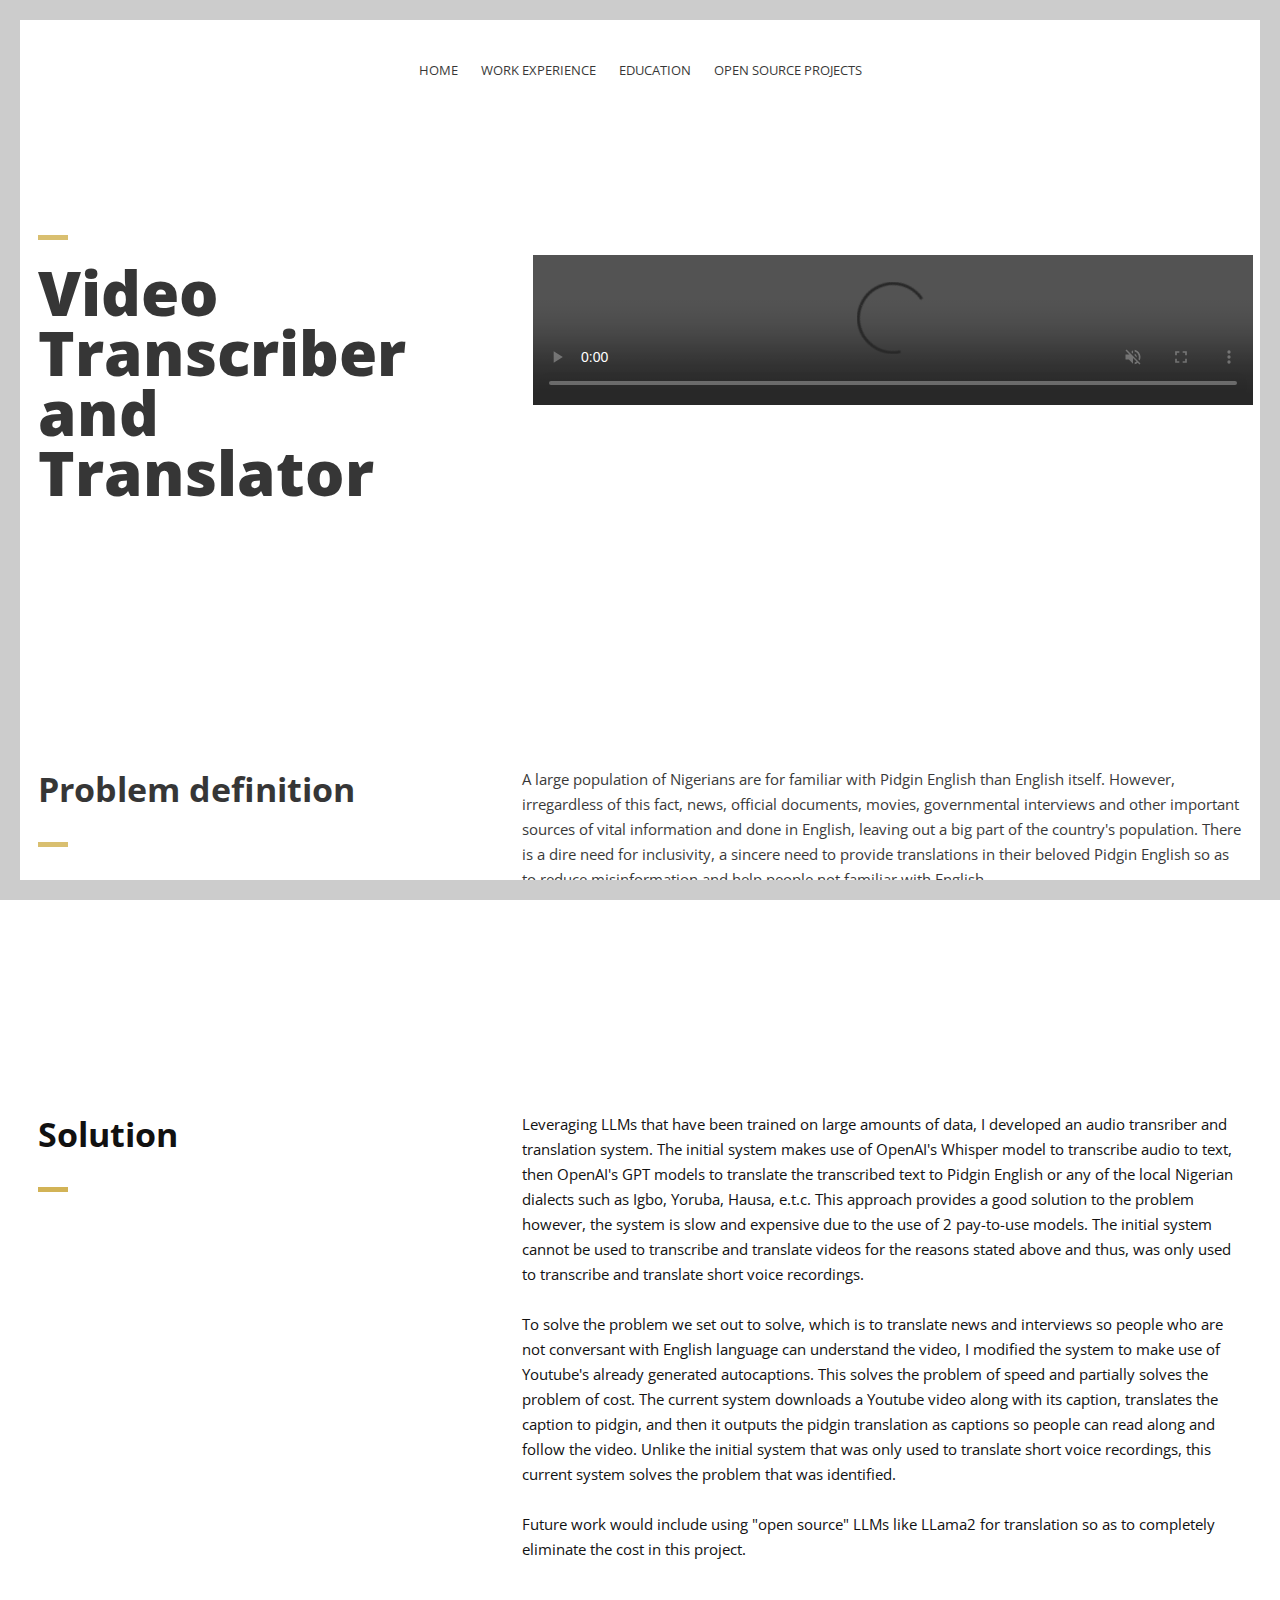
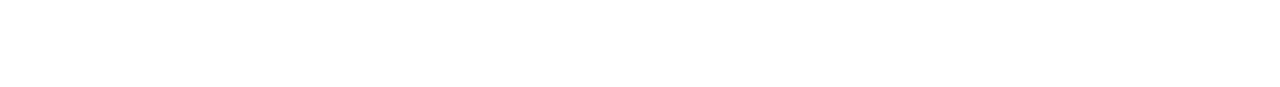
==== projects/audio-transcriber/audio-transcriber.html @ a968b17d "initial upload" ====
<!DOCTYPE html>
<html>
<head lang="en">
    <meta charset="UTF-8">

    <!--Page Title-->
    <title>Video Transcriber</title>

    <!--Meta Keywords and Description-->
    <meta name="keywords" content="">
    <meta name="description" content="">
    <meta name="viewport" content="width=device-width, initial-scale=1.0, user-scalable=no"/>

    <!--icon-->
    <link rel="shortcut icon" href="images/Slide1.jpg" title="Icon"/>

    <!-- Main CSS Files -->
    <link rel="stylesheet" href="css/style.css">

    <!-- Namari Color CSS -->
    <link rel="stylesheet" href="css/namari-color.css">

    <!-- Font Awesome Icons -->
    <link href="https://maxcdn.bootstrapcdn.com/font-awesome/4.7.0/css/font-awesome.min.css" rel="stylesheet"/>

    <!-- Animate CSS-->
    <link href="css/animate.css" rel="stylesheet" type="text/css">

    <!--Google Webfonts-->
    <link href='https://fonts.googleapis.com/css?family=Open+Sans:400,300,600,700,800' rel='stylesheet' type='text/css'>
</head>
<body>

<!-- Preloader -->
<div id="preloader">
    <div id="status" class="la-ball-triangle-path">
        <div></div>
        <div></div>
        <div></div>
    </div>
</div>
<!--End of Preloader-->

<div class="page-border" data-wow-duration="0.7s" data-wow-delay="0.2s">
    <div class="top-border wow fadeInDown animated" style="visibility: visible; animation-name: fadeInDown;"></div>
    <div class="right-border wow fadeInRight animated" style="visibility: visible; animation-name: fadeInRight;"></div>
    <div class="bottom-border wow fadeInUp animated" style="visibility: visible; animation-name: fadeInUp;"></div>
    <div class="left-border wow fadeInLeft animated" style="visibility: visible; animation-name: fadeInLeft;"></div>
</div>

<div id="wrapper">

    <header id="banner" class="scrollto clearfix" data-enllax-ratio=".5">
        <div id="header" class="nav-collapse">
            <div class="row clearfix">
                <div class="col-1">


                    <!--Main Navigation-->
                    <nav id="nav-main">
                        <ul>
                            <li>
                                <a href="../../index.html">Home</a>
                            </li>
                            <li>
                                <a href="../../work/work.html">Work Experience</a>
                            </li>
                            <li>
                                <a href="../../Education/education.html">Education</a>
                            </li>
                            <li>
                                <a href="../../index.html#four">Open Source Projects</a>
                            </li>
                        </ul>
                    </nav>
                    <!--End of Main Navigation-->

                    <div id="nav-trigger"><span></span></div>
                    <nav id="nav-mobile"></nav>

                </div>
            </div>
        </div><!--End of Header-->

        <!--Banner Content-->
        <div id="banner-content" class="row clearfix">

            <div class="col-38">

                <div class="section-heading">
                    <h1>Video Transcriber and Translator</h1>
                </div>


            </div>

            <div class="col-2">
                <div class="welcome-video">
                    <video width="720" height=auto controls autoplay muted loop>
                        <source src="videos/pidgin_translator.mp4" type="video/mp4">
                    </video>
                </div>
            </div>

        </div><!--End of Row-->
    </header>

    <!--Main Content Area-->
    <main id="content">




        <!--University of Reading-->
        <section class="introduction scrollto">

            <div class="row clearfix">

                <div class="col-3">
                    <div class="section-heading">
                        <!-- <h3>Research Volunteer</h3> -->
                        <h2 class="section-title">Problem definition</h2>
                    </div>

                </div>

                <div class="col-2-3">

                    <!--Block-->
                        <div class="descriptions">
                            <p>A large population of Nigerians are for familiar with Pidgin English than English itself. However, irregardless of this fact, news, official documents, movies, 
                                governmental interviews and other important sources of vital information and done in English, leaving out a big part of the country's population. There is a dire need 
                                for inclusivity, a sincere need to provide translations in their beloved Pidgin English so as to reduce misinformation and help people not familiar with English.
                            </p>
                        </div>
                    <!--End of Block-->

                

                </div>

            </div>


        </section>
        <!--End of University of Reading-->



        <!--Mountain Top University-->
        <section class="introduction scrollto">

            <div class="row clearfix">

                <div class="col-3">
                    <div class="section-heading">
                        <!-- <h3>SUCCESS</h3> -->
                        <h2 class="section-title">Solution</h2>
                    </div>

                </div>

                <div class="col-2-3">

                    <!--Block-->
                        <div class="descriptions">
                            <p>Leveraging LLMs that have been trained on large amounts of data, I developed an audio transriber and translation system.
                                The initial system makes use of OpenAI's Whisper model to transcribe audio to text, then OpenAI's GPT models to translate the transcribed text to Pidgin English or any of the
                                local Nigerian dialects such as Igbo, Yoruba, Hausa, e.t.c. This approach provides a good solution to the problem however, the system is slow and expensive due to the use of 2 pay-to-use models.
                                The initial system cannot be used to transcribe and translate videos for the reasons stated above and thus, was only used to transcribe and translate short voice recordings.<br><br>
                                
                                To solve the problem we set out to solve, which is to translate news and interviews so people who are not conversant with English language can understand the video, I modified the system to make use of Youtube's already generated autocaptions.
                                This solves the problem of speed and partially solves the problem of cost. The current system downloads a Youtube video along with its caption, translates the caption to pidgin, and then it outputs
                                the pidgin translation as captions so people can read along and follow the video. Unlike the initial system that was only used to translate short voice recordings, this current system solves the problem
                                that was identified.<br><br>

                                Future work would include using "open source" LLMs like LLama2 for translation so as to completely eliminate the cost in this project.

                            </p>                    
                        </div>
                    <!--End of Block-->

                

                </div>

            </div>


        </section>
        <!--End of MTU-->



        
       

    </main>
    <!--End Main Content Area-->


    

</div>

<!-- Include JavaScript resources -->
<script src="js/jquery.1.8.3.min.js"></script>
<script src="js/wow.min.js"></script>
<script src="js/featherlight.min.js"></script>
<script src="js/featherlight.gallery.min.js"></script>
<script src="js/jquery.enllax.min.js"></script>
<script src="js/jquery.scrollUp.min.js"></script>
<script src="js/jquery.easing.min.js"></script>
<!-- <script src="js/jquery.stickyNavbar.min.js"></script> -->
<script src="js/jquery.waypoints.min.js"></script>
<script src="js/images-loaded.min.js"></script>
<script src="js/lightbox.min.js"></script>
<script src="js/site.js"></script>


</body>
</html>
---- projects/audio-transcriber/css/style.css ----
/* Namari Landing Page v.1.1.0 Style Index - a free landing page by shapingrain.com

1. Default and Reset styles
- 1.1 Input Elements
2. Global elements
- 2.1 Header
- 2.2 Logo
- 2.3 Buttons
- 2.4 Navigation
- 2.5 Social Elements
- 2.6 Images
3. Fonts and Headings
4. Banner
- 4.1 SignUp Form
5. Content Elements
- 5.1 Icons
- 5.2 Parallax Elements
- 5.3 Divider
6. Landing Page Sections
- 6.1 Features
- 6.2 Testimonials
- 6.3 Gallery
- 6.4 Video
- 6.5 Clients
- 6.6 Pricing Table
7. Footer


/*------------------------------------------------------------------------------------------*/
/* 1. Defaults & Reset of specific styles across browsers */
/*------------------------------------------------------------------------------------------*/

*, *:before, *:after {
    -webkit-box-sizing: border-box;
    -moz-box-sizing: border-box;
    box-sizing: border-box;
}

body, div, dl, dt, dd, ul, ol, li, h1, h2, h3, h4, h5, h6, pre, form, blockquote, th, td {
    margin: 0;
    padding: 0;
    direction: ltr;
}

body {
    margin: 0;
    padding: 0;
    -webkit-font-smoothing: antialiased;
    overflow-x: hidden;
}

p {
    line-height: 25px;
}

.row img {
    height: auto;
    max-width: 100%;
}

a {
    text-decoration: none;
    line-height: inherit;
    -webkit-transition: opacity 0.3s ease-out;
    -moz-transition: opacity 0.3s ease-out;
    -o-transition: opacity 0.3s ease-out;
    transition: opacity 0.3s ease-out;
}

iframe {
    border: 0 !important;
}

.parallax-window {
    min-height: 400px;
    background: transparent;
}

figure {
    margin: 0;
}

/* Page Border */

.page-border {
    position: fixed;
    z-index: 999999;
    pointer-events: none;
}

.page-border .bottom-border, .page-border .left-border, .page-border .right-border, .page-border .top-border {
    background: #f3f3ef;
    position: fixed;
    z-index: 9999;
}

.page-border > .top-border, .page-border > .right-border, .page-border > .bottom-border, .page-border > .left-border {
    padding: 11px;
    background: #ccc;
}

.page-border .bottom-border, .page-border .top-border {
    width: 100%;
    padding: 10px;
    left: 0;
}

.page-border .left-border, .page-border .right-border {
    padding: 10px;
    height: 100%;
    top: 0;
}

.page-border .top-border {
    top: 0;
}

.page-border .right-border {
    right: 0;
}

.page-border .bottom-border {
    bottom: 0;
}

.page-border .left-border {
    left: 0;
}

#wrapper {
    margin:0 15px;
    padding: 15px 0;
    position: relative;
}


/* --------- 1.1 Input Elements ---------- */

input, textarea {
    border: 1px solid #e1e1e1;
    padding: 10px;
    -webkit-transition: all .3s linear;
    -moz-transition: all .3s linear;
    transition: all .3s linear;
    border-radius: 3px;
}

input {
    height: 40px;
    margin: 3px 0;
    outline: none;
    line-height: normal;
    font-size: 14px;
}

input[type="submit"] {
    cursor: pointer;
    border-style: solid;
    border-width: 2px;
    padding-top: 0;
    padding-bottom: 0;
}

select {
    border: 1px solid #e1e1e1;
    height: 40px;
    padding: 5px;
}

input:focus, textarea:focus {
    box-shadow: inset 0 1px 3px rgba(0, 0, 0, 0.1);
}

*:focus {
    outline: none;
}

/*------------------------------------------------------------------------------------------*/
/* 2. Layout Elements */
/*------------------------------------------------------------------------------------------*/

section {
    clear: both;
    overflow: hidden;
}

/* Rows and Columns */

.row {
    max-width: 1245px;
    margin: 0 auto;
    padding: 75px 0;
    position: relative;
}

.no-padding-bottom .row, .no-padding-bottom div, .no-padding-bottom.row {
    padding-bottom: 0;
}

.no-padding-top.row, .no-padding-top div {
    padding-top: 0;
}

.big-padding-top {
    padding-top: 75px !important;
}

.big-padding-bottom {
    padding-bottom: 85px !important;
}

/* Targets all elements */

[class*='col-'] {
    float: left;
    padding: 20px;
}

#clients .col-2-3 [class*='col-'] {
    padding: 0;
}

/* Clearfix */

.clearfix:after {
    content: "";
    display: table;
    clear: both;
}

/* Main Widths */

.col-1 {
    width: 100%;
}

.col-2 {
    width: 50%;
}

.col-3 {
    width: 33.33%;
}

.col-4 {
    width: 25%;
}

.col-5 {
    width: 20%;
}

.col-6 {
    width: 16.6666666667%;
}

.col-7 {
    width: 14.2857142857%;
}

.col-8 {
    width: 12.5%;
}

.col-9 {
    width: 11.1111111111%;
}

.col-10 {
    width: 10%;
}

.col-11 {
    width: 9.09090909091%;
}

.col-12 {
    width: 8.33%;
}

.col-2-3 {
    width: 66.66%;
}

.col-3-4 {
    width: 75%;
}

.col-9-10 {
    width: 90%;
}

/* Golden Ratio */
.col-61 {
    width: 61.8%;
}

.col-38 {
    width: 38.2%;
}

/* --------- 2.1 Header --------- */

#header {
    height: 71px !important;
    overflow: visible;
    z-index: 9999;
    width: 100%;
    position: absolute !important;
}

#header .row {
    padding: 0;
}

#header aside {
    text-align: right;
}

#header ul {
    text-align: center;
}

#header li {
    display: inline-block;
    list-style: none;
    margin: 0;
}

/* --------- 2.2 Logo ---------- */

#logo {
    float: left;
    height: 71px;
    line-height: 66px;
    margin-right: 15px;
}

#logo h1, #logo h2 {
    display: inline-block;
}

#banner #logo h1 {
    font-size: 28px;
    margin-right: 10px;
    font-weight: 900;
    padding: 0;
}

#logo h2 {
    font-size: 18px;
    padding: 0;
}

#logo img {
    max-height: 22px;
    vertical-align: middle;
    margin-right: 15px;
}

#navigation-logo {
    display: none;
}

.nav-solid #logo #banner-logo {
    display: none;
}

.nav-solid #logo #navigation-logo {
    display: inline-block;
}

/* --------- 2.3 Buttons ---------- */

.call-to-action {
    padding: 35px 0 35px 0;
}

/*Style*/

.button {
    font-size: 16px;
    margin: 35px 0;
    padding: 11px 16px;
    -webkit-transition: all .3s linear;
    -moz-transition: all .3s linear;
    transition: all .3s linear;
    display: inline-block;
    border-width: 3px;
    border-style: solid;
}

/* Play Button */

#video-section {
    position:relative;
}

.play-video {
    height:110px;
    position:absolute;
    top:50%;
    margin-top:-110px;
    width:100%;
}

.play-icon {
    display: inline-block;
    font-size: 0px;
    cursor: pointer;
    margin: 45px auto;
    width: 110px;
    height: 110px;
    border-radius: 50%;
    text-align: center;
    position: relative;
    z-index: 1;
}

.play-icon:after {
    pointer-events: none;
    position: absolute;
    width: 100%;
    height: 100%;
    border-radius: 50%;
    content: '';
    -webkit-box-sizing: content-box;
    -moz-box-sizing: content-box;
    box-sizing: content-box;
}

.play-icon:before {
    font-family: 'fontawesome';
    content: '\f144';
    speak: none;
    font-size: 74px;
    line-height: 110px;
    font-style: normal;
    font-weight: normal;
    font-variant: normal;
    text-transform: none;
    display: block;
    -webkit-font-smoothing: antialiased;
    color:#fff;
}

.play-video .play-icon {
    background: rgba(255, 255, 255, 0.5);
    -webkit-transition: -webkit-transform ease-out 0.3s, background 0.4s;
    -moz-transition: -moz-transform ease-out 0.3s, background 0.4s;
    transition: transform ease-out 0.3s, background 0.4s;
}

.play-video .play-icon:after {
    top: 0;
    left: 0;
    padding: 0;
    z-index: -1;
    box-shadow: 0 0 0 2px rgba(255, 255, 255, 0.1);
    opacity: 0;
    -webkit-transform: scale(0.9);
    -moz-transform: scale(0.9);
    -ms-transform: scale(0.9);
    transform: scale(0.9);
}

.play-video .play-icon:hover {
    background: rgba(255, 255, 255, 0.05);
    -webkit-transform: scale(0.93);
    -moz-transform: scale(0.93);
    -ms-transform: scale(0.93);
    transform: scale(0.93);
    color: #fff;
}


/* --------- 2.4 Navigation ---------- */

#header {
    font-size: 13px;
}

#header aside {
    float: right;
}

#header nav ul {
    text-transform: uppercase;

}

#header nav a {
    height: 71px;
    line-height: 71px;
    display: block;
    padding: 0 10px;
}

#header nav a:hover {
    opacity: 0.6;
}

/*Navigation Solid*/

#header.nav-solid [class*='col-'] {
    padding: 0 20px;
}

#header.nav-solid {
    background: #fff;
    box-shadow: 2px 0px 3px rgba(0, 0, 0, 0.2);
    position: fixed !important;
    left:0;
}

#header.nav-solid nav a {
    border-bottom: 3px solid;
    border-color: #fff;
    -webkit-transition: all 0.3s ease-out;
    -moz-transition: all 0.3s ease-out;
    -o-transition: all 0.3s ease-out;
    transition: all 0.3s ease-out;
}

#header.nav-solid nav a:hover {
    opacity: 1;
}

/* Social Elements when Solid*/

#header.nav-solid .social-icons a {
    -webkit-transition: all 0.3s ease-out;
    -moz-transition: all 0.3s ease-out;
    -o-transition: all 0.3s ease-out;
    transition: all 0.3s ease-out;
    opacity: 0.5;
}

#header.nav-solid .social-icons a:hover {
    opacity: 1;
    color: #e4473c;
}

/* Responsive Nav Styling */

#nav-trigger {
    display: none;
    text-align: right;
}

#nav-trigger span {
    display: inline-block;
    width: 38px;
    height: 71px;
    color: #111;
    cursor: pointer;
    text-transform: uppercase;
    font-size: 22px;
    text-align: center;
    border-top-right-radius: 5px;
    border-top-left-radius: 5px;
    -webkit-transition: all 0.3s ease-out;
    -moz-transition: all 0.3s ease-out;
    -o-transition: all 0.3s ease-out;
    transition: all 0.3s ease-out;
}

#nav-trigger span:after {
    font-family: "fontAwesome";
    display: inline-block;
    width: 38px;
    height: 71px;
    line-height: 75px;
    text-align: center;
    content: "\f0c9";
    border-top-right-radius: 5px;
    border-top-left-radius: 5px;
}

#nav-trigger span.open:after {
    content: "\f00d";
}

#nav-trigger span:hover, .nav-solid #nav-trigger span.open:hover, .nav-solid #nav-trigger span:hover {
    opacity: 0.6;
}

#nav-trigger span.open, #nav-trigger span.open:hover {
    color: #111;
}

.nav-solid #nav-trigger span.open:hover {
    color: #999;
}

.nav-solid #nav-trigger span {
    color: #999;
    opacity: 1;
}

nav#nav-mobile {
    position: relative;
    display: none;
}

nav#nav-mobile ul {
    display: none;
    list-style-type: none;
    position: absolute;
    left: 0;
    right: 0;
    margin-left: -20px;
    margin-right: -20px;
    padding-top: 10px;
    padding-bottom: 10px;
    text-align: center;
    background-color: #fff;
    box-shadow: 0 5px 3px rgba(0, 0, 0, 0.2);
}

nav#nav-mobile ul:after {
    display: none;
}

nav#nav-mobile li {
    margin: 0 20px;
    float: none;
    text-align: left;
    border-bottom: 1px solid #e1e1e1;
}

nav#nav-mobile li:last-child {
    border-bottom: none;
}

.nav-solid nav#nav-mobile li {
    border-top: 1px solid #e1e1e1;
    border-bottom: none;
}

nav#nav-mobile a {
    display: block;
    padding: 12px 0;
    color: #333;
    width: 100%;
    height: auto;
    line-height: normal;
    display: block;
    border-bottom: none !important;
    -webkit-transition: all 0.3s ease-out;
    -moz-transition: all 0.3s ease-out;
    -o-transition: all 0.3s ease-out;
    transition: all 0.3s ease-out;
}

nav#nav-mobile a:hover {
    background: #fafafa;
    opacity: 1;
}

/* --------- 2.5 Social Elements ---------- */

#header .col-4 {
    text-align: right;
}

.social-icons {
    display: inline-block;
    list-style: none;
}

.social-icons a {
    display: inline-block;
    width: 32px;
    text-align: center;
}

.social-icons a:hover {
    opacity: 0.7;
}

.social-icons span {
    display: none;
}

#header .social-icons {
    margin-top: 27px;
}

/* --------- 2.6 Images ---------- */

/*Alignment*/

img {
    vertical-align: top;
}

.image-center {
    display: block;
    margin: 0 auto;
}

a img {
    border: none;
    -webkit-transition: all 0.3s ease-out;
    -moz-transition: all 0.3s ease-out;
    -o-transition: all 0.3s ease-out;
    transition: all 0.3s ease-out;
    -webkit-backface-visibility: hidden;
}

a img:hover {
    opacity: 0.7;
}

/*------------------------------------------------------------------------------------------*/
/* 3. Fonts */
/*------------------------------------------------------------------------------------------*/

h1 {
    padding: 20px 0;
}

h2 {
    padding: 14px 0;
}

h3 {
    padding: 10px 0;
}

h4 {
    padding: 7px 0;
}

h5 {
    padding: 7px 0;
}

h6 {
    padding: 7px 0;
}

/* Text Alignment */

.text-left {
    text-align: left;
}

.text-center {
    text-align: center;
}

.text-right {
    text-align: right;
}

/* Section Headings */

.section-heading {
    padding: 0 0 15px 0;
}

.section-subtitle {
    font-size: 18px;
    padding-top: 0;
}

.section-heading h3 {
    font-size: 14px;
    font-weight: bold;
    color: #ccc;
    letter-spacing: 2px;
    padding-bottom: 0;
}

/*------------------------------------------------------------------------------------------*/
/* 4. Banner */
/*------------------------------------------------------------------------------------------*/

#banner {
    background-size: cover;
}

#banner-content.row {
    padding-top: 170px;
    padding-bottom: 100px;
}

#banner h1 {
    padding-top: 5%;
}

#banner .section-heading:before {
    content: "";
    display: block;
    width: 30px;
    height: 5px;
    margin-top: 30px;
}



/*------------------------------------------------------------------------------------------*/
/* 5. Content Elements */
/*------------------------------------------------------------------------------------------*/

/* --------- 5.1 Icons ---------- */

/*Font Icon sizes*/

.fa-1x {
    font-size: 15px !important;
}

/* Justify */
.justify {
    text-align: justify;
    text-justify: inter-word;
}

/* custom videos */
.welcome-video {
    margin-left: 20px;
    margin-top: 50px;
}

.descriptions {
    text-justify: inter-word;
    margin-left: 70px;
}

/*Icon Block*/

.icon-block {
    position: relative;
}

.icon-block h4 {
    font-weight: bold;
    padding-top: 0;
}

.icon-block .icon {
    position: absolute;
}

.icon-block p {
    margin-top: 0;
}

/* Icon Left*/

.icon-left .icon {
    left: 15;
}

.icon-left .icon-block-description {
    padding-left: 53px;
}

/* Icon Right */

.icon-right .icon {
    right: 15;
}

.icon-right .icon-block-description {
    padding-right: 53px;
}

/* Icon Above */

.icon-top {
    display: block;
}

.icon-top .icon {
    position: relative;
    display: block;
}

.icon-top .icon-block-description {
    padding-top: 25px;
}

/* --------- 5.2 Parallax Elements ---------- */

.banner-parallax-1, .banner-parallax-2, .banner-parallax-3 {
    min-height: 350px;
}

/* --------- 5.3 Divider ---------- */

.divider {
    position: relative;
    width: 40%;
    height: 20px;
    line-height: 20px;
    margin: 10px auto 5px auto;
    clear: both;
    text-align: center;
}

.divider-inner {
    position: absolute;
    height: 1px;
    width: 100%;
    top: 50%;
    margin-top: -1px;
    border-top: 1px solid;
    border-color: #e1e1e1;
}

.divider i {
    background: #fff;
    position: relative;
    top: -11px;
    padding: 0 5px 0 5px;
    color: #e1e1e1;
}

/*------------------------------------------------------------------------------------------*/
/* 6. Landing Page Sections */
/*------------------------------------------------------------------------------------------*/

/* --------- 6.1 Introduction ---------- */

.introduction img.featured {
    padding: 55px 0 0 0;
}

/* --------- 6.2 Features ---------- */

.features.row {
    padding-left: 5%;
    padding-right: 5%;
}

.features div:nth-child(4) {
    clear: both;
}

/* --------- 6.3 Testimonials ---------- */

.testimonial {
    padding: 15px;
}

blockquote {
    position: relative;
}

.testimonial img {
    max-height: 120px;
    border-radius: 250em;
}

.testimonial footer {
    padding-top: 12px;
}

/* Style Classic - Avatar above Testimonial */

.testimonial.classic img {
    display: inline-block;
    margin-bottom: 25px;
}

.testimonial.classic q {
    display: block;
}

.testimonial.classic footer:before {
    display: block;
    content: "";
    width: 30px;
    height: 4px;
    margin: 10px auto 15px auto;
}

/* Style Big */

.testimonial.bigtest {
    padding-top: 0;
}

.testimonial.bigtest q {
    font-size: 22px;
}

/* --------- 6.4 Gallery ---------- */

#gallery img {
    max-height: 300px;
}

#gallery [class*='col-'] {
    padding: 0;
}

#gallery a {
    display: inline-block;
    position: relative;
    overflow: hidden;
}

#gallery a:hover img {
    opacity: 0.15;
    -moz-backface-visibility: hidden;
}

#gallery a:before {
    font-size: 2.2em;
    font-style: normal;
    font-weight: normal;
    text-align: center;
    content: "+";
    width: 70px;
    height: 70px;
    border-radius: 100em;
    display: block;
    position: absolute;
    top: 55%;
    left: 50%;
    line-height: 72px;
    margin: -35px 0 0 -35px;
    opacity: 0;
    -webkit-transition: all .2s linear;
    -moz-transition: all .2s linear;
    transition: all .2s linear;
    vertical-align: middle;
}

#gallery a:hover:before {
    opacity: 1;
    top: 50%;
    left: 50%;
}

/**
 * Featherlight – ultra slim jQuery lightbox
 * Version 1.3.3 - http://noelboss.github.io/featherlight/
 *
 * Copyright 2015, Noël Raoul Bossart (http://www.noelboss.com)
 * MIT Licensed.
**/
@media all {
    .featherlight {
        display: none;

        /* dimensions: spanning the background from edge to edge */
        position: fixed;
        top: 0;
        right: 0;
        bottom: 0;
        left: 0;
        z-index: 2147483647; /* z-index needs to be >= elements on the site. */

        /* position: centering content */
        text-align: center;

        /* insures that the ::before pseudo element doesn't force wrap with fixed width content; */
        white-space: nowrap;

        /* styling */
        cursor: pointer;
        background: #333;
        /* IE8 "hack" for nested featherlights */
        background: rgba(0, 0, 0, 0);
    }

    /* support for nested featherlights. Does not work in IE8 (use JS to fix) */
    .featherlight:last-of-type {
        background: rgba(0, 0, 0, 0.8);
    }

    .featherlight:before {
        /* position: trick to center content vertically */
        content: '';
        display: inline-block;
        height: 100%;
        vertical-align: middle;
        margin-right: -0.25em;
    }

    .featherlight .featherlight-content {

        /* position: centering vertical and horizontal */
        text-align: left;
        vertical-align: middle;
        display: inline-block;

        /* dimensions: cut off images */
        overflow: auto;
        padding: 25px 0;
        border-bottom: 25px solid transparent;

        /* dimensions: handling small or empty content */
        min-width: 30%;

        /* dimensions: handling large content */
        margin-left: 5%;
        margin-right: 5%;
        max-height: 95%;

        /* styling */
        cursor: auto;

        /* reset white-space wrapping */
        white-space: normal;
    }

    /* contains the content */
    .featherlight .featherlight-inner {
        /* make sure its visible */
        display: block;
    }

    .featherlight .featherlight-close-icon {
        /* position: centering vertical and horizontal */
        position: absolute;
        z-index: 9999;
        top: 25px;
        right: 25px;

        /* dimensions: 25px x 25px */
        line-height: 25px;
        width: 25px;

        /* styling */
        cursor: pointer;
        text-align: center;
        color: #fff;
        font-family: "fontawesome";
        font-size: 22px;
        opacity: 0.5;
        -webkit-transition: all 0.3s ease-out;
        -moz-transition: all 0.3s ease-out;
        -o-transition: all 0.3s ease-out;
        transition: all 0.3s ease-out;
    }

    .featherlight .featherlight-close-icon:hover {
        opacity: 1;
    }

    .featherlight .featherlight-image {
        /* styling */
        max-height: 100%;
        max-width:100%;
    }

    .featherlight-iframe .featherlight-content {
        /* removed the border for image croping since iframe is edge to edge */
        border-bottom: 0;
        padding: 0;
    }

    .featherlight iframe {
        /* styling */
        border: none;
    }
}

/* handling phones and small screens */
@media only screen and (max-width: 1024px) {
    .featherlight .featherlight-content {
        /* dimensions: maximize lightbox with for small screens */
        margin-left: 10px;
        margin-right: 10px;
        max-height: 98%;

        padding: 10px 10px 0;
        border-bottom: 10px solid transparent;
    }

}

/* Gallery Styling */
@media all {
    .featherlight-next,
    .featherlight-previous {
        font-family: "fontawesome";
        font-size: 22px;
        display: block;
        position: absolute;
        top: 25px;
        right: 0;
        bottom: 0;
        left: 80%;
        cursor: pointer;
        /* preventing text selection */
        -webkit-touch-callout: none;
        -webkit-user-select: none;
        -khtml-user-select: none;
        -moz-user-select: none;
        -ms-user-select: none;
        user-select: none;
        /* IE9 hack, otherwise navigation doesn't appear */
        background: rgba(0, 0, 0, 0);
        -webkit-transition: all 0.3s ease-out;
        -moz-transition: all 0.3s ease-out;
        -o-transition: all 0.3s ease-out;
        transition: all 0.3s ease-out;
    }

    .featherlight-previous {
        left: 0;
        right: 80%;
    }

    .featherlight-next span,
    .featherlight-previous span {
        display: inline-block;
        opacity: 0.3;
        position: absolute;
        top: 50%;
        width: 100%;
        font-size: 80px;
        line-height: 80px;

        /* center vertically */
        margin-top: -40px;
        color: #fff;
        font-style: normal;
        font-weight: normal;
        -webkit-transition: all 0.3s ease-out;
        -moz-transition: all 0.3s ease-out;
        -o-transition: all 0.3s ease-out;
        transition: all 0.3s ease-out;
    }

    .featherlight-next span {
        text-align: right;
        left: auto;
        right: 7%;
    }

    .featherlight-previous span {
        text-align: left;
        left: 7%;
    }

    .featherlight-next:hover span,
    .featherlight-previous:hover span {
        display: inline-block;
        opacity: 1;
    }

    /* Hide navigation while loading */
    .featherlight-loading .featherlight-previous, .featherlight-loading .featherlight-next {
        display: none;
    }
}

/* Always display arrows on touch devices */
@media only screen and (max-device-width: 1024px) {
    .featherlight-next:hover,
    .featherlight-previous:hover {
        background: none;
    }

    .featherlight-next span,
    .featherlight-previous span {
        display: block;
    }
}

/* handling phones and small screens */
@media only screen and (max-width: 1024px) {
    .featherlight-next,
    .featherlight-previous {
        top: 10px;
        right: 10px;
        left: 85%;
    }

    .featherlight-previous {
        left: 10px;
        right: 85%;
    }

    .featherlight-next span,
    .featherlight-previous span {
        margin-top: -30px;
        font-size: 40px;
    }
}

/* --------- 6.5 Video ---------- */

#video-box {
    color:#fff;
    position:relative;
    overflow:hidden;
    text-align:center;
}

.video_container, .easyContainer {
    position: relative;
    padding-bottom: 56.25%; /* 16/9 ratio */
    margin: 0;
    padding-top: 0; /* IE6 workaround*/
    height: 0;
    overflow: hidden;
}

.video_container iframe, .video_container object, .video_container embed {
    position: absolute;
    top: 0;
    left: 0;
    width: 100% !important;
    height: 100% !important;
}

.slvj-lightbox iframe, .slvj-lightbox object, .slvj-lightbox embed {
    width: 100% !important;
    height: 529px !important;
}

.videojs-background-wrap {
    overflow: hidden;
    position: absolute;
    height: 100%;
    width: 100%;
    top: 0;
    left: 0;
    z-index: -998;
}

#slvj-window {
    width: 100%;
    min-height: 100%;
    z-index: 9999999999;
    background: rgba(0, 0, 0, 0.8);
    position: fixed;
    top: 0;
    left: 0;
}

#slvj-window,
#slvj-window * {
    -webkit-box-sizing: border-box;
    -moz-box-sizing: border-box;
    box-sizing: border-box;
}

#slvj-background-close {
    width: 100%;
    min-height: 100%;
    z-index: 31;
    position: fixed;
    top: 0;
    left: 0;
}

#slvj-back-lightbox {
    max-width: 940px;
    max-height: 529px;
    z-index: 32;
    text-align: center;
    margin: 0 auto;
}

.slvj-lightbox {
    width: 100%;
    height: 100%;
    margin: 0;
    z-index: 53;
}

#slvj-close-icon:before {
    font-family: "fontawesome";
    color: #fff;
    content: '\f00d';
    font-size: 22px;
    opacity: 0.5;
    -webkit-transition: all 0.3s ease-out;
    -moz-transition: all 0.3s ease-out;
    -o-transition: all 0.3s ease-out;
    transition: all 0.3s ease-out;
    z-index: 99999;
    height: 22px;
    width: 22px;
    position: absolute;
    top: 15px;
    right: 15px;
    cursor: pointer;
}

#slvj-close-icon:before:hover {
    opacity: 1;
    cursor: pointer;
}

/* --------- 6.6 Clients ---------- */

#clients a {
    display: block;
    text-align: center;
    position: relative;
    text-transform: uppercase;
    font-weight: bold;
    color: #fff;
}

#clients img {
    display: inline-block;
    padding: 15px 25px;
}

.client-overlay {
    background: rgba(0, 0, 0, 0.8);
    position: absolute;
    top;
    0;
    right: 0;
    bottom: 0;
    left: 0;
    width: 100%;
    height: 100%;
    opacity: 0;
    -webkit-transition: all 0.3s ease-out;
    -moz-transition: all 0.3s ease-out;
    -o-transition: all 0.3s ease-out;
    transition: all 0.3s ease-out;
}

#clients a:hover .client-overlay {
    opacity: 1;
}

.client-overlay span {
    position: absolute;
    top: 48%;
    left: 0;
    width: 100%;
    text-align: center;
    display: inline-block;
}

/* --------- 6.7 Pricing Table ---------- */

.pricing-block-content {
    background: #fff;
    padding: 25px 0 25px 0;
    box-shadow: 0px 1px 2px rgba(0, 0, 0, 0.07);
    transition: all 0.2s ease-in-out 0s;
    position: relative;
    border: 10px solid #fff;
}


.pricing-block ul {
    list-style: none;
    margin: 25px 0 25px 0;
}

.pricing-block li {
    padding: 14px 0;
    border-bottom: 1px dotted #e1e1e1;
}

.pricing-block li:last-of-type {
    border:none;
}

.pricing-block h3 {
    font-size:17px;
    text-transform:uppercase;
    padding-bottom:0;
}

.pricing-sub {
    font-style: italic;
    color:#ccc;
    margin:0 0 25px 0;
}

/*Price*/

.pricing {
    background: #f5f5f5;
    padding: 25px;
    position: relative;
}

.price {
    display: inline-block;
    font-size: 62px;
    font-weight: 700;
    position: relative;
}

.price span {
    position: absolute;
    top: 0;
    left: -20px;
    font-size: 22px;
}

.pricing  p {
    font-style:italic;
    color:#b4b4b4;
    line-height:auto;
    margin:0;
}



/*------------------------------------------------------------------------------------------*/
/* 7. Footer */
/*------------------------------------------------------------------------------------------*/

#landing-footer {
    clear: both;
}

#landing-footer .row {
    padding: 0;
}

#landing-footer p {
    margin: 0;
}

#landing-footer ul {
    list-style: none;
    text-align: right;
}

#landing-footer li {
    display: inline-block;
}

/* Scroll Up */

#scrollUp {
    bottom: 15px;
    right: 30px;
    width: 70px;
    height: 80px;
    margin-bottom: -10px;
    padding: 0 5px 20px 5px;
    text-align: center;
    text-decoration: none;
    color: #fff;
    -webkit-transition: margin-bottom 150ms linear;
    -moz-transition: margin-bottom 150ms linear;
    -o-transition: margin-bottom 150ms linear;
    transition: margin-bottom 150ms linear;
}

#scrollUp:hover {
    margin-bottom: 0;
}

#scrollUp:before {
    background: #ccc;
    font-family: "fontawesome";
    font-size: 2.4em;
    font-style: normal;
    font-weight: normal;
    text-align: center;
    color: #fff;
    width: 45px;
    height: 45px;
    display: inline-block;
    line-height: 45px;
    content: "\f106";
    opacity: 1;
}

/*Preloader*/

#preloader {
    position: fixed;
    top: 0;
    left: 0;
    right: 0;
    bottom: 0;
    background-color: #fff; /* change if the mask should have another color then white */
    z-index: 99999; /* makes sure it stays on top */
}

#status {
    width: 110px;
    height: 110px;
    position: absolute;
    left: 50%; /* centers the loading animation horizontally one the screen */
    top: 50%; /* centers the loading animation vertically one the screen */
    background-position: center;
    margin: -55px 0 0 -55px; /* is width and height divided by two */
    text-align: center;
}

/*!
 * Load Awesome v1.1.0 (http://github.danielcardoso.net/load-awesome/)
 * Copyright 2015 Daniel Cardoso <@DanielCardoso>
 * Licensed under MIT
 */
.la-ball-triangle-path,
.la-ball-triangle-path > div {
    position: relative;
    -webkit-box-sizing: border-box;
    -moz-box-sizing: border-box;
    box-sizing: border-box;
}

.la-ball-triangle-path {
    display: block;
    font-size: 0;
    color: #fff;
}

.la-ball-triangle-path.la-dark {
    color: #333;
}

.la-ball-triangle-path > div {
    display: inline-block;
    float: none;
    background-color: currentColor;
    border: 0 solid currentColor;
}

.la-ball-triangle-path {
    width: 32px;
    height: 32px;
}

.la-ball-triangle-path > div {
    position: absolute;
    top: 0;
    left: 0;
    width: 10px;
    height: 10px;
    border-radius: 100%;
}

.la-ball-triangle-path > div:nth-child(1) {
    -webkit-animation: ball-triangle-path-ball-one 2s 0s ease-in-out infinite;
    -moz-animation: ball-triangle-path-ball-one 2s 0s ease-in-out infinite;
    -o-animation: ball-triangle-path-ball-one 2s 0s ease-in-out infinite;
    animation: ball-triangle-path-ball-one 2s 0s ease-in-out infinite;
}

.la-ball-triangle-path > div:nth-child(2) {
    -webkit-animation: ball-triangle-path-ball-two 2s 0s ease-in-out infinite;
    -moz-animation: ball-triangle-path-ball-two 2s 0s ease-in-out infinite;
    -o-animation: ball-triangle-path-ball-two 2s 0s ease-in-out infinite;
    animation: ball-triangle-path-ball-two 2s 0s ease-in-out infinite;
}

.la-ball-triangle-path > div:nth-child(3) {
    -webkit-animation: ball-triangle-path-ball-tree 2s 0s ease-in-out infinite;
    -moz-animation: ball-triangle-path-ball-tree 2s 0s ease-in-out infinite;
    -o-animation: ball-triangle-path-ball-tree 2s 0s ease-in-out infinite;
    animation: ball-triangle-path-ball-tree 2s 0s ease-in-out infinite;
}

.la-ball-triangle-path.la-sm {
    width: 16px;
    height: 16px;
}

.la-ball-triangle-path.la-sm > div {
    width: 4px;
    height: 4px;
}

.la-ball-triangle-path.la-2x {
    width: 64px;
    height: 64px;
}

.la-ball-triangle-path.la-2x > div {
    width: 20px;
    height: 20px;
}

.la-ball-triangle-path.la-3x {
    width: 96px;
    height: 96px;
}

.la-ball-triangle-path.la-3x > div {
    width: 30px;
    height: 30px;
}

/*
 * Animations
 */
@-webkit-keyframes ball-triangle-path-ball-one {
    0% {
        -webkit-transform: translate(0, 220%);
        transform: translate(0, 220%);
    }
    17% {
        opacity: .25;
    }
    33% {
        opacity: 1;
        -webkit-transform: translate(110%, 0);
        transform: translate(110%, 0);
    }
    50% {
        opacity: .25;
    }
    66% {
        opacity: 1;
        -webkit-transform: translate(220%, 220%);
        transform: translate(220%, 220%);
    }
    83% {
        opacity: .25;
    }
    100% {
        opacity: 1;
        -webkit-transform: translate(0, 220%);
        transform: translate(0, 220%);
    }
}

@-moz-keyframes ball-triangle-path-ball-one {
    0% {
        -moz-transform: translate(0, 220%);
        transform: translate(0, 220%);
    }
    17% {
        opacity: .25;
    }
    33% {
        opacity: 1;
        -moz-transform: translate(110%, 0);
        transform: translate(110%, 0);
    }
    50% {
        opacity: .25;
    }
    66% {
        opacity: 1;
        -moz-transform: translate(220%, 220%);
        transform: translate(220%, 220%);
    }
    83% {
        opacity: .25;
    }
    100% {
        opacity: 1;
        -moz-transform: translate(0, 220%);
        transform: translate(0, 220%);
    }
}

@-o-keyframes ball-triangle-path-ball-one {
    0% {
        -o-transform: translate(0, 220%);
        transform: translate(0, 220%);
    }
    17% {
        opacity: .25;
    }
    33% {
        opacity: 1;
        -o-transform: translate(110%, 0);
        transform: translate(110%, 0);
    }
    50% {
        opacity: .25;
    }
    66% {
        opacity: 1;
        -o-transform: translate(220%, 220%);
        transform: translate(220%, 220%);
    }
    83% {
        opacity: .25;
    }
    100% {
        opacity: 1;
        -o-transform: translate(0, 220%);
        transform: translate(0, 220%);
    }
}

@keyframes ball-triangle-path-ball-one {
    0% {
        -webkit-transform: translate(0, 220%);
        -moz-transform: translate(0, 220%);
        -o-transform: translate(0, 220%);
        transform: translate(0, 220%);
    }
    17% {
        opacity: .25;
    }
    33% {
        opacity: 1;
        -webkit-transform: translate(110%, 0);
        -moz-transform: translate(110%, 0);
        -o-transform: translate(110%, 0);
        transform: translate(110%, 0);
    }
    50% {
        opacity: .25;
    }
    66% {
        opacity: 1;
        -webkit-transform: translate(220%, 220%);
        -moz-transform: translate(220%, 220%);
        -o-transform: translate(220%, 220%);
        transform: translate(220%, 220%);
    }
    83% {
        opacity: .25;
    }
    100% {
        opacity: 1;
        -webkit-transform: translate(0, 220%);
        -moz-transform: translate(0, 220%);
        -o-transform: translate(0, 220%);
        transform: translate(0, 220%);
    }
}

@-webkit-keyframes ball-triangle-path-ball-two {
    0% {
        -webkit-transform: translate(110%, 0);
        transform: translate(110%, 0);
    }
    17% {
        opacity: .25;
    }
    33% {
        opacity: 1;
        -webkit-transform: translate(220%, 220%);
        transform: translate(220%, 220%);
    }
    50% {
        opacity: .25;
    }
    66% {
        opacity: 1;
        -webkit-transform: translate(0, 220%);
        transform: translate(0, 220%);
    }
    83% {
        opacity: .25;
    }
    100% {
        opacity: 1;
        -webkit-transform: translate(110%, 0);
        transform: translate(110%, 0);
    }
}

@-moz-keyframes ball-triangle-path-ball-two {
    0% {
        -moz-transform: translate(110%, 0);
        transform: translate(110%, 0);
    }
    17% {
        opacity: .25;
    }
    33% {
        opacity: 1;
        -moz-transform: translate(220%, 220%);
        transform: translate(220%, 220%);
    }
    50% {
        opacity: .25;
    }
    66% {
        opacity: 1;
        -moz-transform: translate(0, 220%);
        transform: translate(0, 220%);
    }
    83% {
        opacity: .25;
    }
    100% {
        opacity: 1;
        -moz-transform: translate(110%, 0);
        transform: translate(110%, 0);
    }
}

@-o-keyframes ball-triangle-path-ball-two {
    0% {
        -o-transform: translate(110%, 0);
        transform: translate(110%, 0);
    }
    17% {
        opacity: .25;
    }
    33% {
        opacity: 1;
        -o-transform: translate(220%, 220%);
        transform: translate(220%, 220%);
    }
    50% {
        opacity: .25;
    }
    66% {
        opacity: 1;
        -o-transform: translate(0, 220%);
        transform: translate(0, 220%);
    }
    83% {
        opacity: .25;
    }
    100% {
        opacity: 1;
        -o-transform: translate(110%, 0);
        transform: translate(110%, 0);
    }
}

@keyframes ball-triangle-path-ball-two {
    0% {
        -webkit-transform: translate(110%, 0);
        -moz-transform: translate(110%, 0);
        -o-transform: translate(110%, 0);
        transform: translate(110%, 0);
    }
    17% {
        opacity: .25;
    }
    33% {
        opacity: 1;
        -webkit-transform: translate(220%, 220%);
        -moz-transform: translate(220%, 220%);
        -o-transform: translate(220%, 220%);
        transform: translate(220%, 220%);
    }
    50% {
        opacity: .25;
    }
    66% {
        opacity: 1;
        -webkit-transform: translate(0, 220%);
        -moz-transform: translate(0, 220%);
        -o-transform: translate(0, 220%);
        transform: translate(0, 220%);
    }
    83% {
        opacity: .25;
    }
    100% {
        opacity: 1;
        -webkit-transform: translate(110%, 0);
        -moz-transform: translate(110%, 0);
        -o-transform: translate(110%, 0);
        transform: translate(110%, 0);
    }
}

@-webkit-keyframes ball-triangle-path-ball-tree {
    0% {
        -webkit-transform: translate(220%, 220%);
        transform: translate(220%, 220%);
    }
    17% {
        opacity: .25;
    }
    33% {
        opacity: 1;
        -webkit-transform: translate(0, 220%);
        transform: translate(0, 220%);
    }
    50% {
        opacity: .25;
    }
    66% {
        opacity: 1;
        -webkit-transform: translate(110%, 0);
        transform: translate(110%, 0);
    }
    83% {
        opacity: .25;
    }
    100% {
        opacity: 1;
        -webkit-transform: translate(220%, 220%);
        transform: translate(220%, 220%);
    }
}

@-moz-keyframes ball-triangle-path-ball-tree {
    0% {
        -moz-transform: translate(220%, 220%);
        transform: translate(220%, 220%);
    }
    17% {
        opacity: .25;
    }
    33% {
        opacity: 1;
        -moz-transform: translate(0, 220%);
        transform: translate(0, 220%);
    }
    50% {
        opacity: .25;
    }
    66% {
        opacity: 1;
        -moz-transform: translate(110%, 0);
        transform: translate(110%, 0);
    }
    83% {
        opacity: .25;
    }
    100% {
        opacity: 1;
        -moz-transform: translate(220%, 220%);
        transform: translate(220%, 220%);
    }
}

@-o-keyframes ball-triangle-path-ball-tree {
    0% {
        -o-transform: translate(220%, 220%);
        transform: translate(220%, 220%);
    }
    17% {
        opacity: .25;
    }
    33% {
        opacity: 1;
        -o-transform: translate(0, 220%);
        transform: translate(0, 220%);
    }
    50% {
        opacity: .25;
    }
    66% {
        opacity: 1;
        -o-transform: translate(110%, 0);
        transform: translate(110%, 0);
    }
    83% {
        opacity: .25;
    }
    100% {
        opacity: 1;
        -o-transform: translate(220%, 220%);
        transform: translate(220%, 220%);
    }
}

@keyframes ball-triangle-path-ball-tree {
    0% {
        -webkit-transform: translate(220%, 220%);
        -moz-transform: translate(220%, 220%);
        -o-transform: translate(220%, 220%);
        transform: translate(220%, 220%);
    }
    17% {
        opacity: .25;
    }
    33% {
        opacity: 1;
        -webkit-transform: translate(0, 220%);
        -moz-transform: translate(0, 220%);
        -o-transform: translate(0, 220%);
        transform: translate(0, 220%);
    }
    50% {
        opacity: .25;
    }
    66% {
        opacity: 1;
        -webkit-transform: translate(110%, 0);
        -moz-transform: translate(110%, 0);
        -o-transform: translate(110%, 0);
        transform: translate(110%, 0);
    }
    83% {
        opacity: .25;
    }
    100% {
        opacity: 1;
        -webkit-transform: translate(220%, 220%);
        -moz-transform: translate(220%, 220%);
        -o-transform: translate(220%, 220%);
        transform: translate(220%, 220%);
    }
}

/*------------------------------------------------------------------------------------------*/
/* Responsive Elements */
/*------------------------------------------------------------------------------------------*/

/* =Media Queries for Nav
===============================*/
@media all and (max-width: 1024px) {
    #nav-trigger {
        display: block;
    }

    nav#nav-main {
        display: none;
    }

    nav#nav-mobile {
        display: block;
    }

    nav#nav-mobile li {
        display: block;
    }

    #header aside {
        display: none;
    }
}

/* Landscape mobile & down
===============================*/
@media (max-width: 480px) {

    #wrapper {
        margin:0;
        padding:0;
    }

    .page-border, #scrollUp, #scrollUp:before {
        display:none;
    }

    .row {
        padding: 15px !important;
    }

    .col-1, .col-2, .col-3, .col-4, .col-5, .col-6, .col-7, .col-8, .col-9, .col-10, .col-11, .col-12, .col-2-3, .col-3-4, .col-9-10, .col-61, .col-38, .row {
        width: 100%;
    }

    .col-1, .col-2, .col-3, .col-4, .col-5, .col-6, .col-7, .col-8, .col-9, .col-10, .col-11, .col-12, .col-2-3, .col-3-4, .col-9-10, .col-61, .col-38 {
        padding-right: 0;
        padding-left: 0;
    }

    /*-----------------Header Elements-----------------*/
    #header .row {
        padding: 0 15px !important;
    }

    #header.nav-solid [class*="col-"] {
        padding: 0;
    }

    /*Logo*/
    #logo h2 {
        padding: 0;
    }

    /* Social */
    #header aside {
        clear: both;
        padding: 0;
    }

    #header ul.social-icons {
        margin-top: 0;
    }

    #banner-content.row {
        padding-top: 85px !important;
    }

    /*-----------------Sections-----------------*/

    /* Call to Action*/
    .call-to-action {
        padding-bottom: 25px;
    }

    /* Video */
    .slvj-lightbox iframe, .slvj-lightbox object, .slvj-lightbox embed {
        height: 270px !important;
    }

    /* Footer */
    #landing-footer #copyright {
        float: left;
        width: 50%;
    }

    #landing-footer .social-icons {
        float: right;
        width: 50%;
    }

    /*-----------------Typography-----------------*/
    h1 {
        font-size: 38px;
    }

    #banner h1 {
        font-size: 48px;
    }

    /* Hide Elements */
    a#scrollUp {
        display: none !important;
    }

}

/* Mobile to Tablet Portrait
===============================*/
@media (min-width: 480px) and (max-width: 767px) {

    #wrapper {
        margin:0;
        padding:0;
    }

    .page-border, #scrollUp, #scrollUp:before {
        display:none;
    }


    .row {
        padding: 15px 0 !important;
    }

    .col-1, .col-2, .col-5, .col-7, .col-9, .col-11, .col-2-3, .col-3-4, .col-61, .col-38, .row {
        width: 100%;
    }

    .col-3, .col-4, .col-6, .col-8, .col-10, .col-12 {
        width: 50%;
    }

    /*-----------------Header Elements-----------------*/
    #header .row {
        padding: 0 !important;
    }

    #header aside {
        display: inline-block;
        position: absolute;
        top: 40px;
        right: 60px;
        padding-top:3px;
        padding-right: 5px;
    }

    #header.nav-solid aside {
        top: 20px;
    }

    #header aside ul {
        margin-top: 0 !important;
        padding-top: 6px;
    }

    #banner-content.row {
        padding-top: 85px !important;
    }

    /*Navigation*/
    nav#nav-mobile ul {
        margin-left: -40px;
        margin-right: -40px;
        padding-left: 20px;
        padding-right: 20px;
    }

    /*-----------------Sections-----------------*/

    /* Video */
    .slvj-lightbox iframe, .slvj-lightbox object, .slvj-lightbox embed {
        height: 370px !important;
    }

    /* Footer */
    #landing-footer #copyright {
        float: left;
        width: 50%;
    }

    #landing-footer .social-icons {
        float: right;
        width: 50%;
    }

}

/* Landscape Tablet to Desktop
===============================*/
@media (min-width: 768px) and (max-width: 1024px) {

    #wrapper {
        margin:0;
        padding:0;
    }

    .page-border {
        display:none;
    }

    .big-padding-top {
        padding-top: 45px !important;
    }

    /*-----------------Header Elements-----------------*/
    #header aside {
        display: inline-block;
        position: absolute;
        top: 40px;
        right: 60px;
        padding-top:3px;
        padding-right: 5px;
    }

    #header.nav-solid aside {
        top: 20px;
    }

    #header aside ul {
        margin-top: 0 !important;
        padding-top: 6px;
    }

    /*Navigation*/
    nav#nav-mobile ul {
        margin-left: -40px;
        margin-right: -40px;
        padding-left: 20px;
        padding-right: 20px;
    }

    /*-----------------Sections-----------------*/

    /* Video */
    .slvj-lightbox iframe, .slvj-lightbox object, .slvj-lightbox embed {
        height: 432px !important;
    }

}
---- projects/audio-transcriber/css/namari-color.css ----
/* Namari Landing Page Dynamic Style Index

1. Website Default Styling
2. Navigation
3. Primary and Secondary Colors
4. Banner
5. Typography
6. Buttons
7. Footer


/*------------------------------------------------------------------------------------------*/
/* 1. Website Default Styling */
/*------------------------------------------------------------------------------------------*/


body {
    background:#fff;
}


/* Default Link Color */

a, .la-ball-triangle-path {
    color:#d2b356;
}

a:hover, #header.nav-solid nav a:hover {
    color:#d2b356;
}

/* Default Icon Color */

.icon i {
    color:#d2b356;
}

/* Border Color */

#banner .section-heading:before, .testimonial.classic footer:before {
    background: #d2b356;
}

.pricing-block-content:hover {
    border-color:#d2b356;
}


/*------------------------------------------------------------------------------------------*/
/* 2. Navigation */
/*------------------------------------------------------------------------------------------*/


/* Transparent Navigation Color on a Banner */

#header nav a, #header i {
    color:#111;
}


/* Navigation Colors when the Navigation is sticky and solid */ 

#header.nav-solid, #header.nav-solid a, #header.nav-solid i, #nav-mobile ul li a {
    color:#333;
}


/* Navigation Active State */

#header.nav-solid .active {
    color: #d2b356;
    border-color: #d2b356;
}    



/*------------------------------------------------------------------------------------------*/
/* 3. Primary and Secondary Colors */
/*------------------------------------------------------------------------------------------*/


/* Primary Background and Text Colors */

.primary-color, .featured .pricing {
    background-color:#d2b356;
}

.primary-color, .primary-color .section-title, .primary-color .section-subtitle, .featured .pricing, .featured .pricing p {
    color:#fff;    
}

.section-heading h2:after {
    background:#d2b356;
    content:"";
    display:block;
    width:30px;
    height:5px;
    margin-top:30px;
}

.text-center .section-heading h2:after {
    margin:30px auto 25px auto;
}

/* Primary Icon Colors */

.primary-color .icon i, .primary-color i {
    color:#fff;
}


/* Secondary Background and Text Colors */

.secondary-color {
    background-color:#f5f5f5;
}


/*------------------------------------------------------------------------------------------*/
/* 4. Banner */
/*------------------------------------------------------------------------------------------*/


/* Banner Background and Text Colors */

#banner {
    background: url("../images/banner-images/_.jpg") no-repeat center top;
    background-size:cover;
}


/*------------------------------------------------------------------------------------------*/
/* 5. Typography */
/*------------------------------------------------------------------------------------------*/


body {
    font-family: 'Open Sans', sans-serif, Arial, Helvetica;
    font-size:15px;
    font-weight:normal;
    color:#111;
}

/* Logo, if you are using Fonts as Logo and not image

#logo h1 {
    font-family:;
    font-size:; 
    font-weight:;
    color:;
}

#logo h2 {
    font-family:;
    font-size:; 
    font-weight:;
    color:;
}

*/


/* Banner Typography */

#banner h1 {
    font-family: 'Open Sans', sans-serif, Arial, Helvetica;
    font-size:62px;
    line-height:60px;
    font-weight:800;
    color:#111;
}

#banner h2 {
    font-family: 'Open Sans', sans-serif, Arial, Helvetica;
    font-size:18px;
    font-weight:300;
    color:#111;
}


/* Section Title and Subtitle */

.section-title {
    font-family: 'Open Sans', sans-serif, Arial, Helvetica;
    font-size: 34px; 
    font-weight:700;
    color:#111;
}

.section-subtitle {
    font-family: 'Open Sans', sans-serif, Arial, Helvetica;
    font-size: 16px;
    font-weight:300;
    color:#9c9c9c;
}

/* Testimonial */

.testimonial q {
    font-family: 'Open Sans', sans-serif, Arial, Helvetica;
    font-size: 17px; 
    font-weight:300;
}

.testimonial.classic q, .testimonial.classic footer {
    color:#111;
}


/* Standard Headings h1-h6 */

h1 {
    font-family: 'Open Sans', sans-serif, Arial, Helvetica;
    font-size: 40px; 
    font-weight:300;
    color:#111;
}

h2 {
    font-family: 'Open Sans', sans-serif, Arial, Helvetica;
    font-size: 34px; 
    font-weight:300;
    color:#111;
}

h3 {
    font-family: 'Open Sans', sans-serif, Arial, Helvetica;
    font-size: 30px; 
    font-weight:700;
    color:#111;
}

h4 {
    font-family: 'Open Sans', sans-serif, Arial, Helvetica;
    font-size: 18px; 
    font-weight:400;
    color:#111;
}

h5 {
    font-family: 'Open Sans', sans-serif, Arial, Helvetica;
    font-size: 16px; 
    font-weight:400;
    color:#111;
}

h6 {
    font-family: 'Open Sans', sans-serif, Arial, Helvetica;
    font-size: 14px; 
    font-weight:400;
    color:#111;
}


/*------------------------------------------------------------------------------------------*/
/* 6. Buttons */
/*------------------------------------------------------------------------------------------*/

/* ----------Default Buttons---------- */


/* Button Text */

.button, input[type="submit"]  {
    font-family: 'Open Sans', sans-serif, Arial, Helvetica;
    font-size:14px;
    font-weight:bold;
    color:#111;
}


/* Button Color */

.button, input[type="submit"] {
    border-color:#111;
}


/* Button Hover Color */

.button:hover,  input[type="submit"]:hover {
    border-color:#d2b356;
    color:#d2b356;
}


/* ----------Banner Buttons---------- */


/* Button Text */

#banner .button {
    font-family: 'Open Sans', sans-serif, Arial, Helvetica;
    font-size:16px;
    color:#111;
}


/* Button Color */

#banner .button {
    border-color:#111;
}


/* Button Hover Color */

#banner .button:hover {
    color:#d2b356;
    border-color:#d2b356;
}


/*------------------------------------------------------------------------------------------*/
/* 7. Footer */
/*------------------------------------------------------------------------------------------*/

#landing-footer, #landing-footer p, #landing-footer a {
    font-family: 'Open Sans', sans-serif, Arial, Helvetica;
    font-size:12px;
    font-weight:normal;
    color:#999;
}

/* Footer Icon Color */

#landing-footer i {
    color:#999;
}
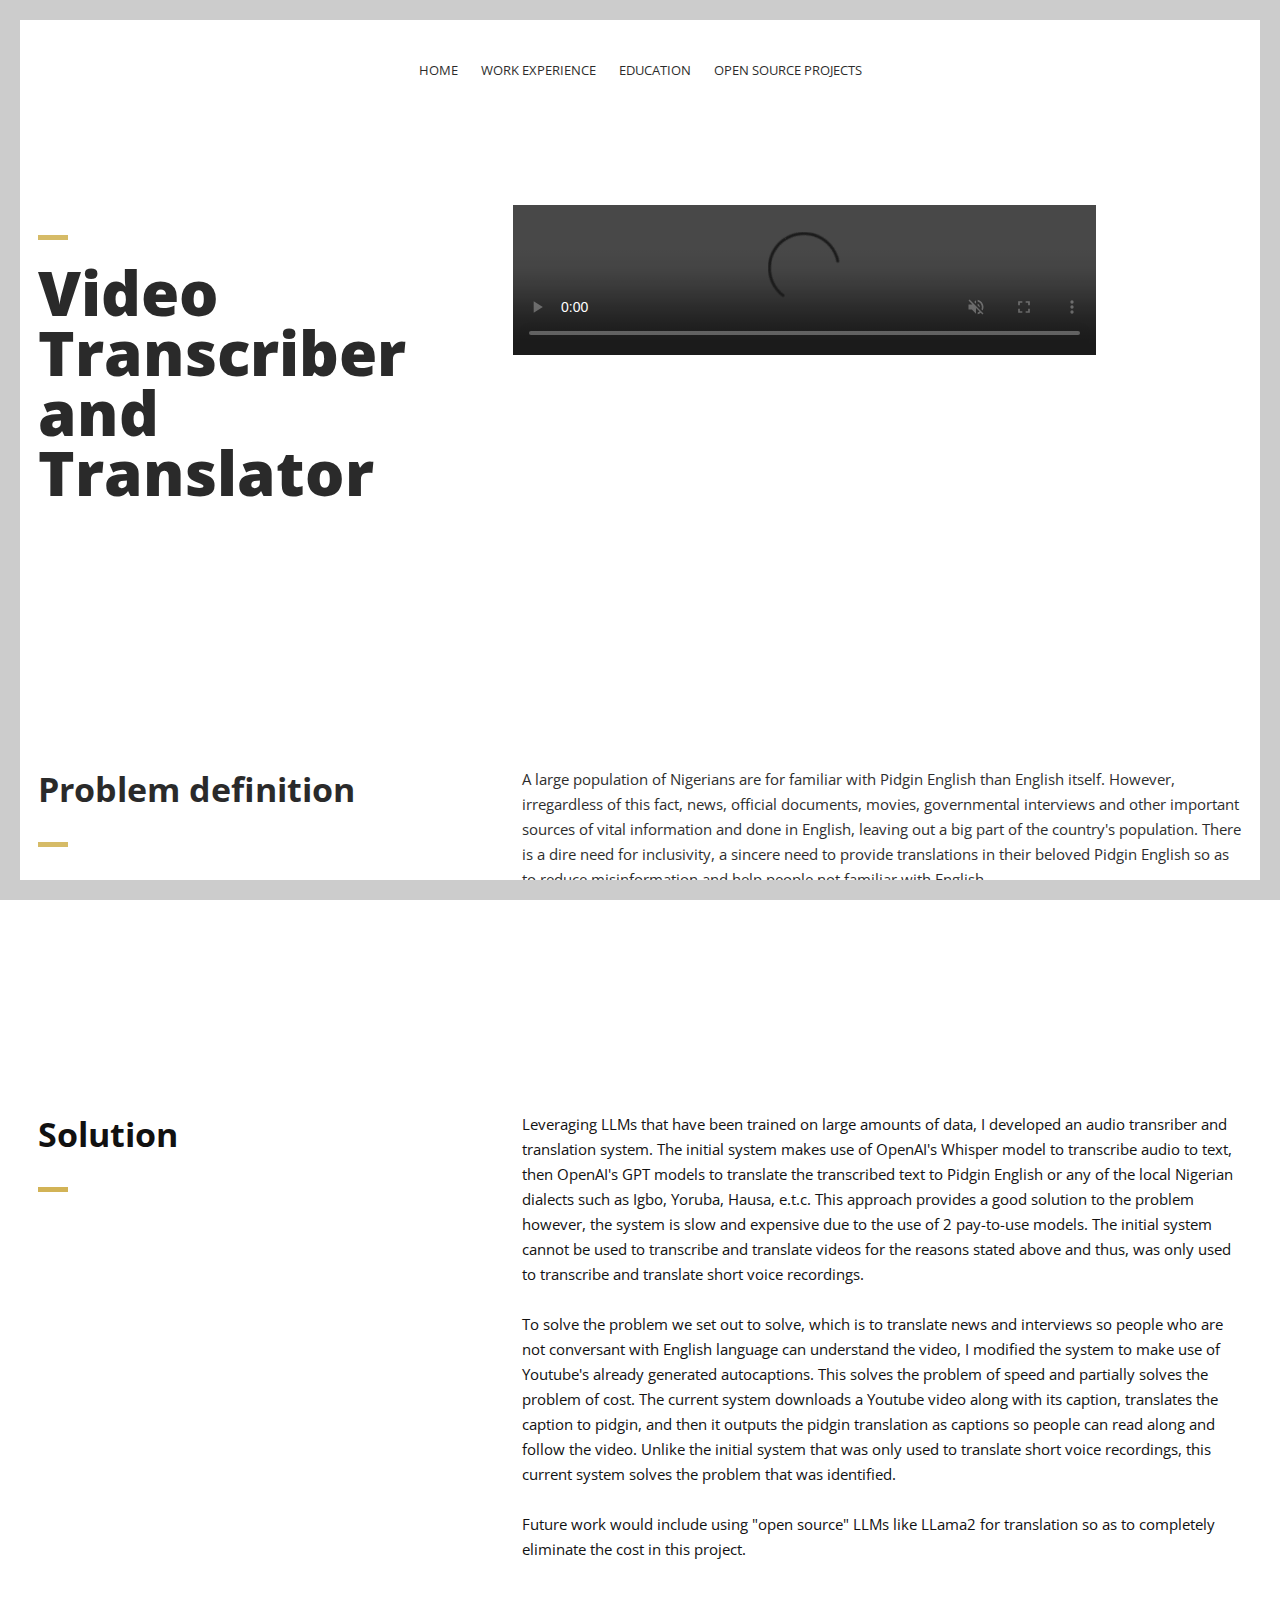
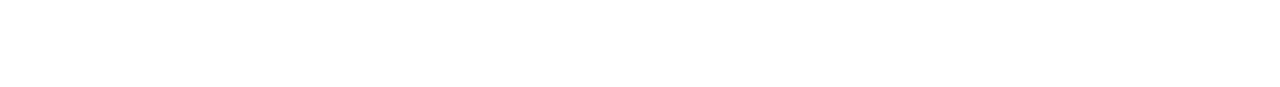
==== commit 50aec872: "mobile compatibility changes for videos" ====
--- a/projects/audio-transcriber/audio-transcriber.html
+++ b/projects/audio-transcriber/audio-transcriber.html
@@ -96,7 +96,7 @@
 
             <div class="col-2">
                 <div class="welcome-video">
-                    <video width="720" height=auto controls autoplay muted loop>
+                    <video width="100%" height="100%" controls autoplay muted loop>
                         <source src="videos/pidgin_translator.mp4" type="video/mp4">
                     </video>
                 </div>
--- a/projects/audio-transcriber/css/style.css
+++ b/projects/audio-transcriber/css/style.css
@@ -821,8 +821,7 @@
 
 /* custom videos */
 .welcome-video {
-    margin-left: 20px;
-    margin-top: 50px;
+    position: relative;
 }
 
 .descriptions {
